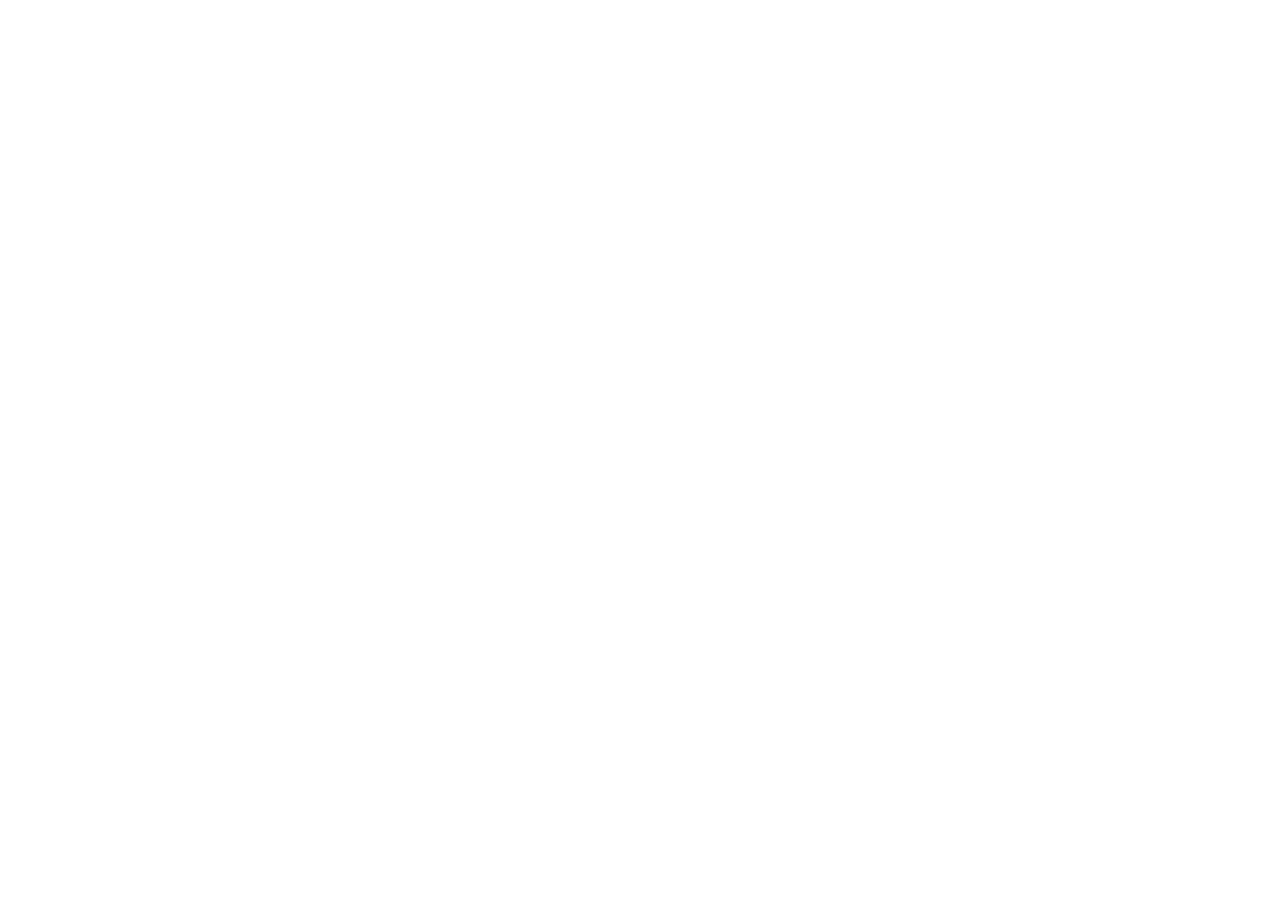
==== index.html @ 4f867361 "normal html structure" ====
<!DOCTYPE html>
<html lang="en">
<head>
    <meta charset="UTF-8">
    <meta http-equiv="X-UA-Compatible" content="IE=edge">
    <meta name="viewport" content="width=device-width, initial-scale=1.0">
    <title>Document</title>
</head>
<body>
    
</body>
</html>
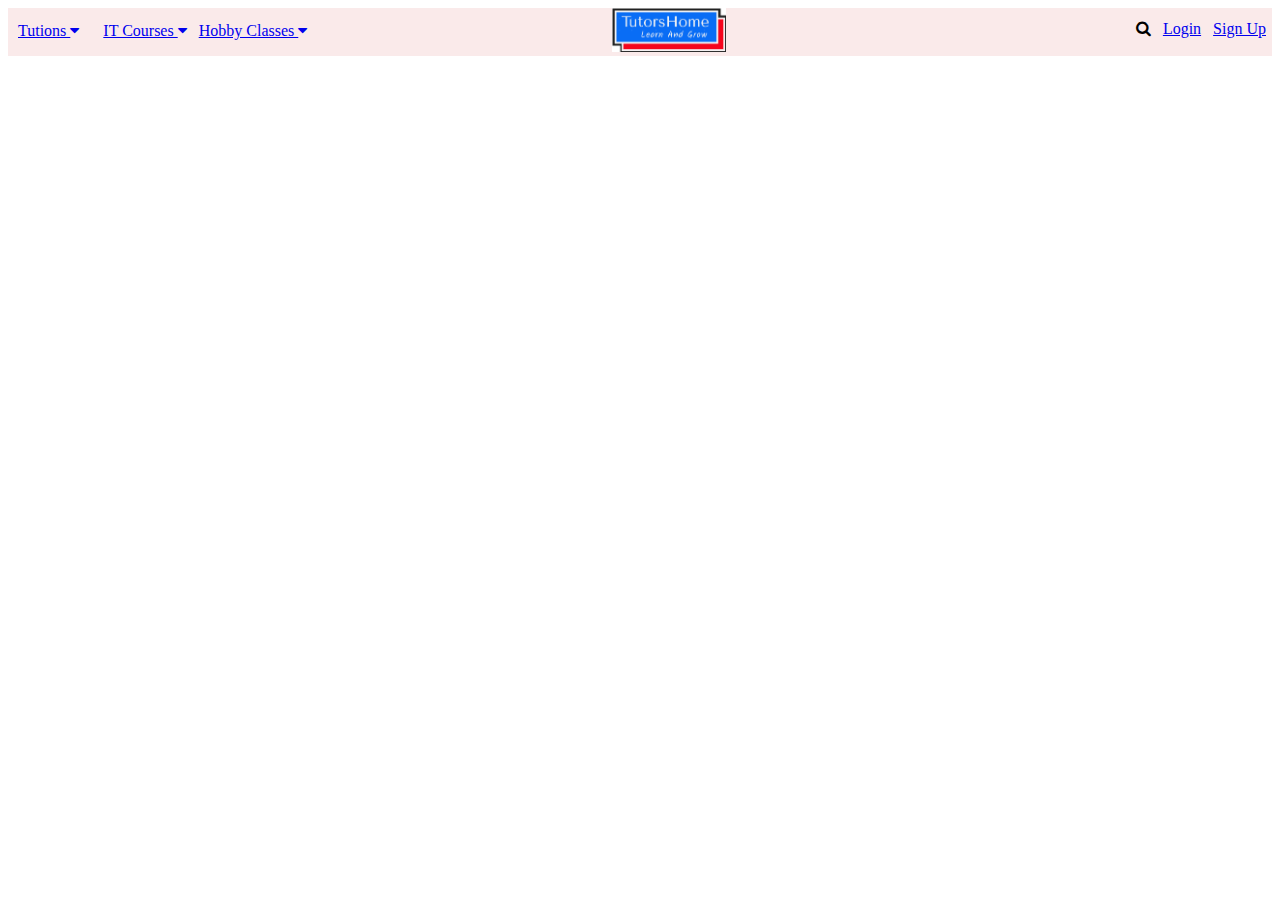
==== commit 036fe493: "Added some in Navbar" ====
--- a/index.html
+++ b/index.html
@@ -4,9 +4,37 @@
     <meta charset="UTF-8">
     <meta http-equiv="X-UA-Compatible" content="IE=edge">
     <meta name="viewport" content="width=device-width, initial-scale=1.0">
-    <title>Document</title>
+    <title>Enter the new Era of Learning</title>
+    <link rel="stylesheet" href="https://cdnjs.cloudflare.com/ajax/libs/font-awesome/4.7.0/css/font-awesome.min.css">
+    <link rel="stylesheet" href="index.css">
 </head>
 <body>
-    
+    <div class="nav">
+        <div class='fill-clr'>
+            <div class="nav-left">
+                <div class="tution">
+                    <div>
+                        <a href="#">Tutions <i class="fa fa-caret-down" id='arrow-lower'></i></a>
+                    </div>
+                    <div class="tution-content">
+                        
+                    </div>
+                </div>
+                <div><a href="#">IT Courses <i class="fa fa-caret-down" id='arrow-lower'></i></a></div>
+                <div><a href="#">Hobby Classes <i class="fa fa-caret-down" id='arrow-lower'></i></a></div>
+            </div>
+            <div class="nav-middle">
+                <div><img id="nav-logo" src="images/Tutorshome.png" alt="TutorsHome logo"></div>
+            </div>
+            <div class="nav-right">
+                <div class="nav-right-links">
+                    <div class="search-icon"><i class="fa fa-search" aria-hidden="true"></i></div>
+                    <div class="login"><a href="#">Login</a></div>
+                    <div class="signup"><a href="#">Sign Up</a></div>
+                </div>
+                
+            </div>
+        </div>
+    </div>
 </body>
 </html>--- a/index.css
+++ b/index.css
@@ -0,0 +1,51 @@
+.nav {
+  display: inline-block;
+  height: auto;
+  width: 100%;
+  background-color: rgb(250, 234, 234);
+}
+.nav-left {
+  display: inline;
+  float: left;
+  padding: 2px;
+  width: 25%;
+  margin-top: 12px;
+}
+.nav-left div {
+  display: inline;
+  padding: 4px;
+}
+.nav-middle {
+  display: inline;
+  float: left;
+  width: 50%;
+}
+.nav-middle > div {
+  display: inline;
+  margin: 45%;
+}
+#nav-logo {
+  width: 18%;
+  height: auto;
+}
+.nav-right {
+  display: inline;
+  width: 25%;
+}
+.nav-right,
+.nav-right-links,
+.nav-right-links div {
+  display: inline;
+}
+
+.nav-right-links {
+  float: right;
+  margin-top: 12px;
+}
+.nav-right-links div {
+  padding: 4px;
+}
+
+.signup {
+  margin-right: 2px;
+}
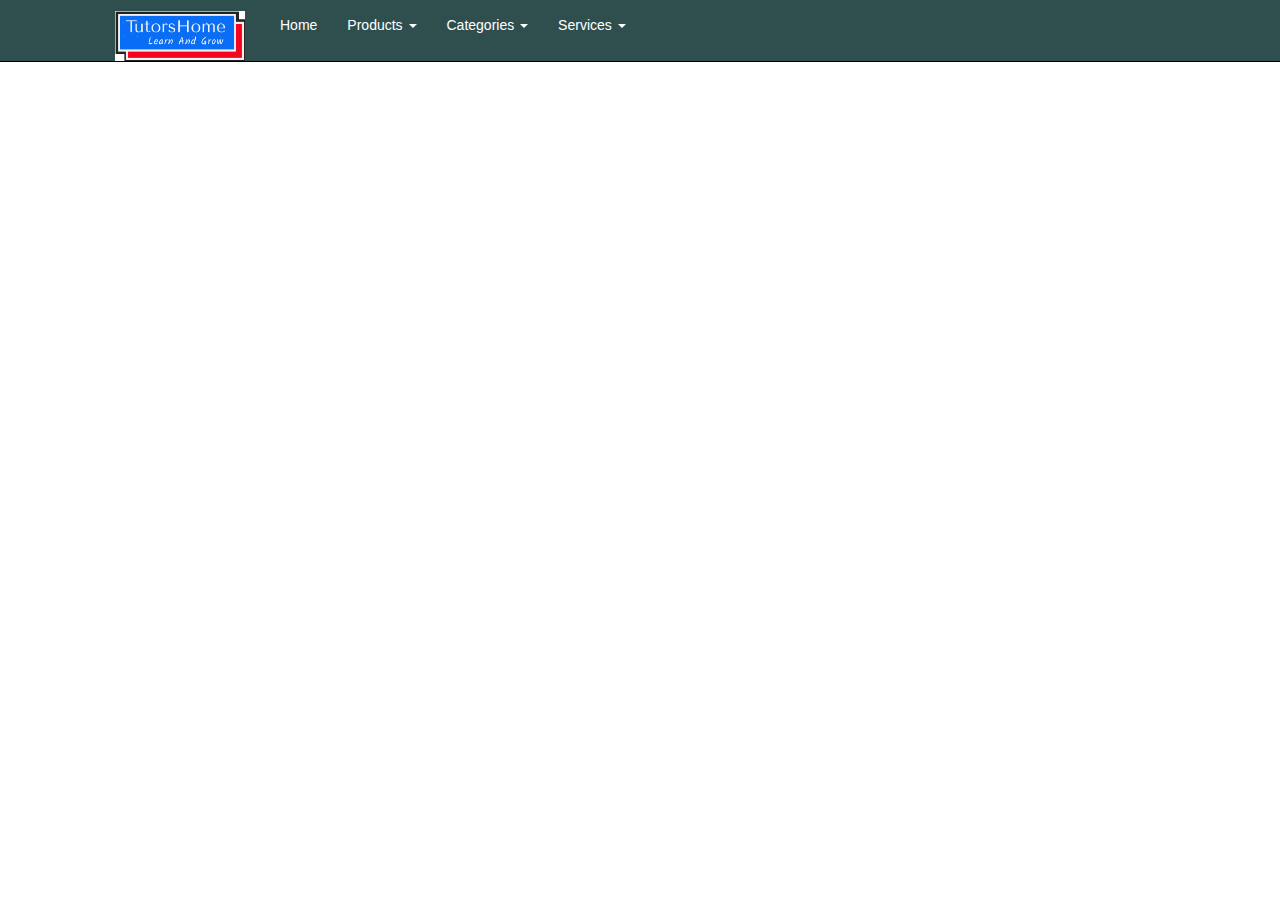
==== commit 51fbc87f: "completed base for navigation bar" ====
--- a/index.html
+++ b/index.html
@@ -6,35 +6,202 @@
     <meta name="viewport" content="width=device-width, initial-scale=1.0">
     <title>Enter the new Era of Learning</title>
     <link rel="stylesheet" href="https://cdnjs.cloudflare.com/ajax/libs/font-awesome/4.7.0/css/font-awesome.min.css">
+    <link rel="stylesheet" href="https://maxcdn.bootstrapcdn.com/bootstrap/3.3.7/css/bootstrap.min.css">
     <link rel="stylesheet" href="index.css">
+    <script src="https://ajax.googleapis.com/ajax/libs/jquery/1.12.4/jquery.min.js"></script>
+    <script src="https://maxcdn.bootstrapcdn.com/bootstrap/3.3.7/js/bootstrap.min.js"></script>
+    <script src="index.js"></script>
 </head>
 <body>
-    <div class="nav">
-        <div class='fill-clr'>
-            <div class="nav-left">
-                <div class="tution">
-                    <div>
-                        <a href="#">Tutions <i class="fa fa-caret-down" id='arrow-lower'></i></a>
-                    </div>
-                    <div class="tution-content">
-                        
-                    </div>
-                </div>
-                <div><a href="#">IT Courses <i class="fa fa-caret-down" id='arrow-lower'></i></a></div>
-                <div><a href="#">Hobby Classes <i class="fa fa-caret-down" id='arrow-lower'></i></a></div>
-            </div>
-            <div class="nav-middle">
-                <div><img id="nav-logo" src="images/Tutorshome.png" alt="TutorsHome logo"></div>
-            </div>
-            <div class="nav-right">
-                <div class="nav-right-links">
-                    <div class="search-icon"><i class="fa fa-search" aria-hidden="true"></i></div>
-                    <div class="login"><a href="#">Login</a></div>
-                    <div class="signup"><a href="#">Sign Up</a></div>
-                </div>
-                
-            </div>
+    <!-- <div class="nav-right">
+        <div class="nav-right-links">
+            <div class="search-icon"><i class="fa fa-search" aria-hidden="true"></i></div>
+            <div class="login"><a href="#">Login</a></div>
+            <div class="signup"><a href="#">Sign Up</a></div> 
+        </div>               
+    </div> -->
+
+    <div class="navbar navbar-default navbar-static-top">
+        <div class="container">
+          <div class="navbar-header">
+            <button type="button" class="navbar-toggle" data-toggle="collapse" data-target=".navbar-collapse">
+              <span class="icon-bar"></span>
+              <span class="icon-bar"></span>
+              <span class="icon-bar"></span>
+            </button>
+            <a class="navbar-brand" href="#"><img alt="Logo" src="images/Tutorshome.png"></a>
+          </div>
+          <div class="navbar-collapse collapse">
+            <ul class="nav navbar-nav">
+              <li><a href="#">Home</a></li>
+              <li class="dropdown menu-large">
+                <a href="#" class="dropdown-toggle" data-toggle="dropdown"> Products <b class="caret"></b> </a>
+                <ul class="dropdown-menu megamenu">
+                  <li class="row">
+                    <div class="col-sm-6 col-md-3">
+                      <a href="#" class="thumbnail">
+                        <img src="http://placehold.it/150x120" />
+                      </a>
+                    </div>
+                    <div class="col-sm-6 col-md-3">
+                      <a href="#" class="thumbnail">
+                        <img src="http://placehold.it/150x120" />
+                      </a>
+                    </div>
+                    <div class="col-sm-6 col-md-3">
+                      <a href="#" class="thumbnail">
+                        <img src="http://placehold.it/150x120" />
+                      </a>
+                    </div>
+                    <div class="col-sm-6 col-md-3">
+                      <a href="#" class="thumbnail">
+                        <img src="http://placehold.it/150x120" />
+                      </a>
+                    </div>
+                    <div class="col-sm-6 col-md-3">
+                      <a href="#" class="thumbnail">
+                        <img src="http://placehold.it/150x120" />
+                      </a>
+                    </div>
+                    <div class="col-sm-6 col-md-3">
+                      <a href="#" class="thumbnail">
+                        <img src="http://placehold.it/150x120" />
+                      </a>
+                    </div>
+                    <div class="col-sm-6 col-md-3">
+                      <a href="#" class="thumbnail">
+                        <img src="http://placehold.it/150x120" />
+                      </a>
+                    </div>
+                    <div class="col-sm-6 col-md-3">
+                      <a href="#" class="thumbnail">
+                        <img src="http://placehold.it/150x120" />
+                      </a>
+                    </div>
+                  </li>
+                </ul>
+              </li>
+              <li class="dropdown menu-large">
+                <a href="#" class="dropdown-toggle" data-toggle="dropdown">Categories <b class="caret"></b></a>          
+                <ul class="dropdown-menu megamenu row">
+                  <li class="col-sm-3">
+                    <ul>
+                      <li class="dropdown-header">Software</li>
+                      <li><a href="#">Desktop</a></li>
+                      <li class="disabled"><a href="#">Mobile</a></li>
+                      <li><a href="#">Tablet</a></li>
+                      <li class="divider"></li>
+                      <li class="dropdown-header">Hardware</li>
+                      <li><a href="#">Arduino</a></li>
+                      <li><a href="#">Raspberry PI</a></li>
+                      <li><a href="#">VoCore</a></li>
+                      <li><a href="#">Banana PI</a></li>
+                    </ul>
+                  </li>
+                  <li class="col-sm-3">
+                    <ul>
+                      <li class="dropdown-header">Nano-Tech</li>
+                      <li><a href="#">AFM</a></li>
+                      <li><a href="#">STM</a></li>
+                      <li><a href="#">Nano-Tubes</a></li>
+                      <li><a href="#">Nano-Wires</a></li>
+                      <li><a href="#">Materials</a></li>
+                      <li class="divider"></li>
+                      <li class="dropdown-header">A.I.</li>
+                      <li><a href="#">Artificial Intelligence</a></li>
+                    </ul>
+                  </li>
+                  <li class="col-sm-3">
+                    <ul>
+                      <li class="dropdown-header">SaaS</li>
+                      <li><a href="#">On-Demand</a></li>
+                      <li><a href="#">No Software</a></li>
+                      <li><a href="#">Cloud Computing</a></li>
+                      <li class="divider"></li>
+                      <li class="dropdown-header">On-Premise</li>
+                      <li><a href="#">Data Center</a></li>
+                      <li><a href="#">Hosting Environment</a></li>
+                      <li><a href="#">Internal IT</a></li>
+                    </ul>
+                  </li>
+                  <li class="col-sm-3">
+                    <ul>
+                      <li class="dropdown-header">Server-Side</li>
+                      <li><a href="#">PHP</a></li>
+                      <li><a href="#">Java</a></li>
+                      <li><a href="#">Python</a></li>
+                      <li><a href="#">Ruby</a></li>
+                      <li><a href="#">ColdFusion</a></li>
+                      <li><a href="#">ASP.NET</a></li>
+                      <li><a href="#">GO</a></li>
+                      <li><a href="#">Perl</a></li>
+                      <li><a href="#">Lasso</a></li>
+                    </ul>
+                  </li>
+                </ul>
+              </li>
+              <li class="dropdown menu-large">
+                <a href="#" class="dropdown-toggle" data-toggle="dropdown">Services <b class="caret"></b></a>          
+                <ul class="dropdown-menu megamenu row">
+                  <li class="col-sm-3">
+                    <ul>
+                      <li class="dropdown-header">Web Design</li>
+                      <li><a href="#">HTML5</a></li>
+                      <li class="disabled"><a href="#">CSS</a></li>
+                      <li><a href="#">JavaScript</a></li>
+                      <li class="divider"></li>
+                      <li class="dropdown-header">Web Development</li>
+                      <li><a href="#">Websites</a></li>
+                      <li><a href="#">Mobile Apps</a></li>
+                      <li><a href="#">Responsive</a></li>
+                      <li><a href="#">Web Apps</a></li>
+                    </ul>
+                  </li>
+                  <li class="col-sm-3">
+                    <ul>
+                      <li class="dropdown-header">Graphic Design</li>
+                      <li><a href="#">PSD</a></li>
+                      <li><a href="#">Images</a></li>
+                      <li><a href="#">Logos</a></li>
+                      <li><a href="#"></a></li>
+                      <li><a href="#">Vertical variation</a></li>
+                      <li class="divider"></li>
+                      <li class="dropdown-header">Database Design</li>
+                      <li><a href="#">Single button dropdowns</a></li>
+                    </ul>
+                  </li>
+                  <li class="col-sm-3">
+                    <ul>
+                      <li class="dropdown-header">UI/UX Design</li>
+                      <li><a href="#">User Interface</a></li>
+                      <li><a href="#">User Experience</a></li>
+                      <li><a href="#">Web Designers</a></li>
+                      <li class="divider"></li>
+                      <li class="dropdown-header">Digital Marketing</li>
+                      <li><a href="#">Paid</a></li>
+                      <li><a href="#">Social</a></li>
+                      <li><a href="#">Content Marketing</a></li>
+                    </ul>
+                  </li>
+                  <li class="col-sm-3">
+                    <ul>
+                      <li class="dropdown-header">Project Management</li>
+                      <li><a href="#">Initiating</a></li>
+                      <li><a href="#">Planning</a></li>
+                      <li><a href="#">Executing</a></li>
+                      <li><a href="#">Monitoring</a></li>
+                      <li><a href="#">Controlling</a></li>
+                      <li><a href="#">Closing</a></li>
+                      <li><a href="#">PM Systems</a></li>
+                      <li><a href="#">Best Practices</a></li>
+                      <li><a href="#">Project Manager</a></li>
+                    </ul>
+                  </li>
+                </ul>
+              </li>
+            </ul>
+          </div>
         </div>
-    </div>
+      </div>
 </body>
 </html>--- a/index.css
+++ b/index.css
@@ -1,51 +1,94 @@
-.nav {
-  display: inline-block;
+.navbar-brand > img {
+  padding-top: 11px;
+  width: 130px;
+  margin-left: 60px;
+}
+.navbar-brand {
   height: auto;
+  margin: 0;
+  padding: 0;
+  margin-right: 20px;
+}
+.navbar-default {
+  color: #fff;
+  background-color: #2f4f4f;
+  border-color: #000000;
+}
+.navbar-default .navbar-nav > li > a {
+  color: #fff;
+}
+.navbar-default .navbar-nav > .dropdown > a .caret {
+  border-top-color: #fff;
+  border-bottom-color: #fff;
+}
+.navbar-default .navbar-brand {
+  color: #fff;
+}
+.menu-large {
+  position: static !important;
+}
+.megamenu {
+  padding: 20px 0px;
   width: 100%;
-  background-color: rgb(250, 234, 234);
 }
-.nav-left {
-  display: inline;
-  float: left;
-  padding: 2px;
-  width: 25%;
-  margin-top: 12px;
+.megamenu > li > ul {
+  padding: 0;
+  margin: 0;
 }
-.nav-left div {
-  display: inline;
-  padding: 4px;
+.megamenu > li > ul > li {
+  list-style: none;
 }
-.nav-middle {
-  display: inline;
-  float: left;
-  width: 50%;
+.megamenu > li > ul > li > a {
+  display: block;
+  padding: 3px 20px;
+  clear: both;
+  font-weight: normal;
+  line-height: 1.428571429;
+  color: #333333;
+  white-space: normal;
 }
-.nav-middle > div {
-  display: inline;
-  margin: 45%;
+.megamenu > li ul > li > a:hover,
+.megamenu > li ul > li > a:focus {
+  text-decoration: none;
+  color: #262626;
+  background-color: #f5f5f5;
 }
-#nav-logo {
-  width: 18%;
-  height: auto;
+.megamenu.disabled > a,
+.megamenu.disabled > a:hover,
+.megamenu.disabled > a:focus {
+  color: #999999;
 }
-.nav-right {
-  display: inline;
-  width: 25%;
+.navbar-default .navbar-nav > li > a:focus,
+.navbar-default .navbar-nav > li > a:hover {
+  color: #00a7e8;
 }
-.nav-right,
-.nav-right-links,
-.nav-right-links div {
-  display: inline;
+.megamenu.disabled > a:hover,
+.megamenu.disabled > a:focus {
+  text-decoration: none;
+  background-color: transparent;
+  background-image: none;
+  filter: progid:DXImageTransform.Microsoft.gradient(enabled = false);
+  cursor: not-allowed;
 }
-
-.nav-right-links {
-  float: right;
-  margin-top: 12px;
+.megamenu.dropdown-header {
+  color: #428bca;
+  font-size: 18px;
 }
-.nav-right-links div {
-  padding: 4px;
+@media (max-width: 768px) {
+  .megamenu {
+    margin-left: 0;
+    margin-right: 0;
+  }
+  .megamenu > li {
+    margin-bottom: 30px;
+  }
+  .megamenu > li:last-child {
+    margin-bottom: 0;
+  }
+  .megamenu.dropdown-header {
+    padding: 3px 15px !important;
+  }
+  .navbar-nav .open .dropdown-menu .dropdown-header {
+    color: #fff;
+  }
 }
-
-.signup {
-  margin-right: 2px;
-}
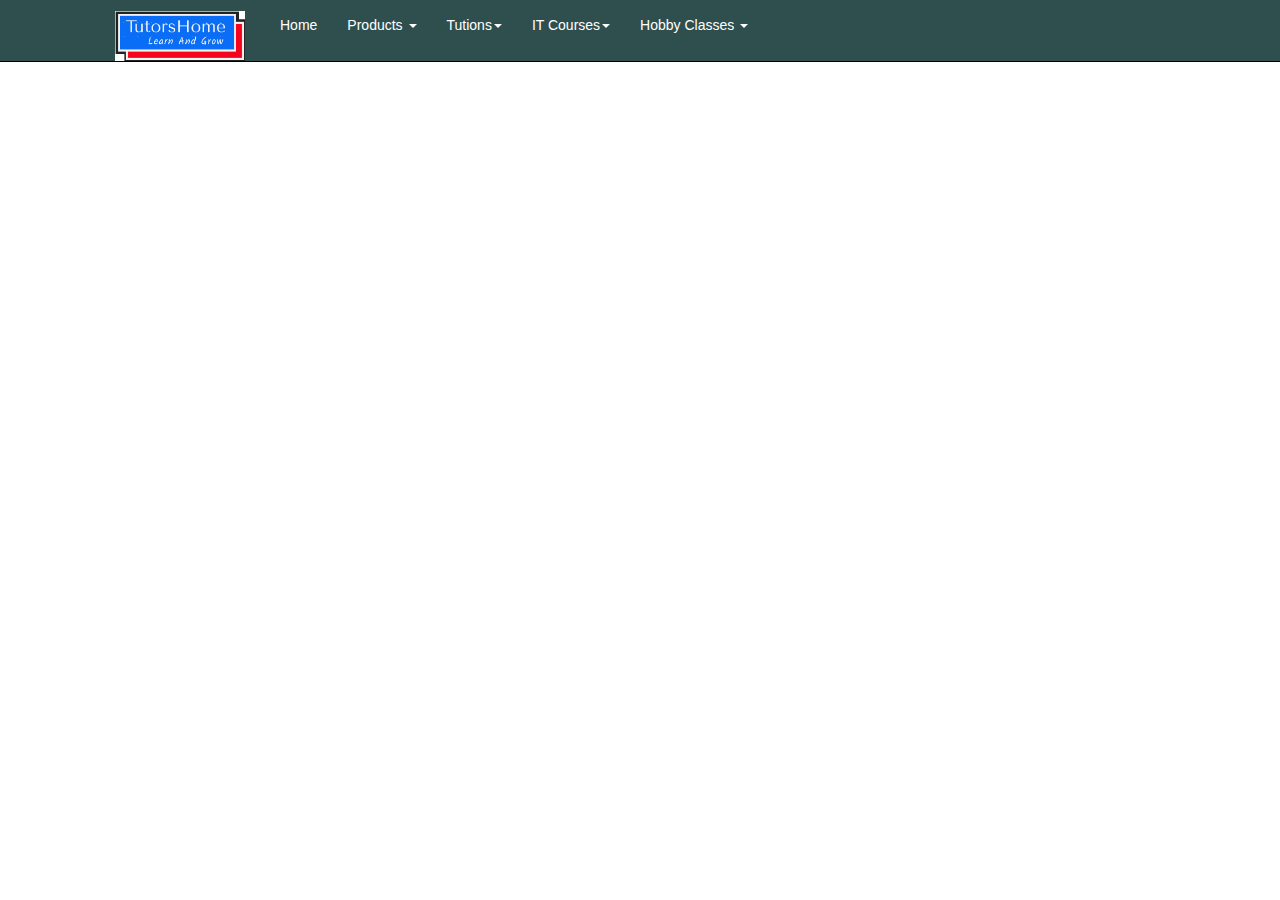
==== commit 8ed2b644: "Addedd something to NavBar" ====
--- a/index.html
+++ b/index.html
@@ -13,6 +13,141 @@
     <script src="index.js"></script>
 </head>
 <body>
+    <!-- <div class="nav">
+        <div class='fill-clr'>
+            <div class="nav-left">
+                <div class="tution">
+                    <div class="tution-link">
+                        <a href="#">Tutions <i class="fa fa-caret-down" id='arrow-lower'></i></a>
+                    </div>
+                    <div class="tution-content">
+                        <ul>
+                            <li class="noBorder">
+                                <p>Higher Classes</p>
+                                <a href="#">Class 12 Tuition</a>
+                                <a href="#">Class 11 Tuition</a>
+                                <a href="#">Class 10 Tuition</a>
+                                <a href="#">Class 9 Tuition</a>
+                                <a href="#">Class 8 Tuition</a>
+                            </li>
+                            <li>
+                                <p>Junior Classes</p>
+                                <a href="#">Class 7 Tuition</a>
+                                <a href="#">Class 6 Tuition</a>
+                                <a href="#">Class 1 to 5 Tuition</a>
+                                <a href="#">Nursery-KG Tuition</a>
+                            </li>
+                            <li>
+                                <p>College</p>
+                                <a href="#">BTech Tuition</a>
+                                <a href="#">BCom Tuition</a>
+                                <a href="#">Engineering Diploma Tuition</a>
+                                <a href="#">BBA Tuition</a>
+                                <a href="#">BSc Tuition</a>
+                            </li>
+                            <li>
+                                <p>Subject</p>
+                                <a href="#">Mathematics</a>
+                                <a href="#">English</a>
+                                <a href="#">Science</a>
+                                <a href="#">Physics</a>
+                                <a href="#">Hindi</a>
+                            </li>
+                            <li>
+                                <p>More</p>
+                                <a href="#">All Tuitions</a>    
+                                <a href="#">Online Tuitions</a>        
+                                <a href="#">NCERT Solutions <span class="newInnerTagSup">New</span></a>
+                                <a href="#">CBSE Syllabus <span class="newInnerTagSup">New</span></a>
+                            </li>
+                        </ul>
+                    </div>
+                </div>
+                <div class="itcourses">
+                    <div class="itcourses-link">
+                        <a href="#">IT Courses <i class="fa fa-caret-down" id='arrow-lower'></i></a>
+                    </div>
+                    <div class="itcourses-content">
+                        <ul>
+                            <li class="noborder">
+                                <p>Programming Languages</p>
+                                <a href="#">Python Training</a>
+                                <a href="#">Java Training</a>
+                                <a href="#">.Net Training</a>
+                                <a href="#">C++ Language</a>
+                                <a href="#">C Language</a>
+                            </li>
+                            <li>
+                                <p>IT Training</p>
+                                <a href="#">Microsoft Excel Training</a>
+                                <a href="#">SAP</a>
+                                <a href="#">Selenium</a>
+                                <a href="#">Angular.JS</a>
+                                <a href="#">Amazon Web Services</a>
+                            </li>
+                            <li>
+                                <p>Other IT Courses</p>
+                                <a href="#">PHP</a>
+                                <a href="#">Java Script Training</a>
+                                <a href="#">Adobe Photoshop Training</a>
+                                <a href="#">DevOps Training</a>
+                                <a href="#">Data Science</a>
+                            </li>
+                            <li>
+                                <p>More</p>
+                                <a href="#">All IT Courses</a>
+                                <a href="#">Software Training Institutes</a>
+                            </li>
+                        </ul>
+                    </div>
+                </div>
+                <div class="hobbyclasses">
+                    <div class="hobby-link">
+                        <a href="#">Hobby Classes <i class="fa fa-caret-down" id='arrow-lower'></i></a>
+                    </div>
+                    <div  class="hobbyclasses-content">
+                        <ul>
+                            <li>
+                              <p>Dance &amp; Music</p>
+                              <a href="#">Dance</a>
+                              <a href="#">Hindustani Music</a>
+                              <a href="#">Guitar</a>
+                              <a href="#">Carnatic Music</a>
+                              <a href="#">Keyboard</a>
+                            </li>
+                            <li>
+                              <p>Hobbies</p>
+                              <a href="#">Yoga</a>
+                              <a href="#">Cooking</a>
+                              <a href="#">Photography</a>
+                              <a href="#">Drawing</a>
+                              <a href="#">Painting</a>
+                            </li>
+                            <li>
+                              <p>Other Hobbies</p>
+                              <a href="#">Singing</a>
+                              <a href="#">Violin</a>
+                              <a href="#">Piano</a>
+                              <a href="#">Makeup</a>
+                              <a href="#">Handwriting</a>
+                            </li>
+                            <li>
+                              <p>More</p>
+                              <a href="#">All Hobby Classes</a>
+                            </li>
+                          </ul>
+                    </div>
+                </div>
+            </div>
+            <div class="nav-middle">
+                <div>
+                    <img id="nav-logo" src="images/Tutorshome.png" alt="TutorsHome logo">
+                </div>
+            </div>
+            
+        </div>
+    </div> -->
+
     <!-- <div class="nav-right">
         <div class="nav-right-links">
             <div class="search-icon"><i class="fa fa-search" aria-hidden="true"></i></div>
@@ -81,120 +216,149 @@
                   </li>
                 </ul>
               </li>
+              <!-- <p>Higher Classes</p>
+                                <a href="#">Class 12 Tuition</a>
+                                <a href="#">Class 11 Tuition</a>
+                                <a href="#">Class 10 Tuition</a>
+                                <a href="#">Class 9 Tuition</a>
+                                <a href="#">Class 8 Tuition</a>
+                            </li>
+                            <li>
+                                <p>Junior Classes</p>
+                                <a href="#">Class 7 Tuition</a>
+                                <a href="#">Class 6 Tuition</a>
+                                <a href="#">Class 1 to 5 Tuition</a>
+                                <a href="#">Nursery-KG Tuition</a>
+                            </li>
+                            <li>
+                                <p>College</p>
+                                <a href="#">BTech Tuition</a>
+                                <a href="#">BCom Tuition</a>
+                                <a href="#">Engineering Diploma Tuition</a>
+                                <a href="#">BBA Tuition</a>
+                                <a href="#">BSc Tuition</a>
+                            </li>
+                            <li>
+                                <p>Subject</p>
+                                <a href="#">Mathematics</a>
+                                <a href="#">English</a>
+                                <a href="#">Science</a>
+                                <a href="#">Physics</a>
+                                <a href="#">Hindi</a>
+                            </li> -->
               <li class="dropdown menu-large">
-                <a href="#" class="dropdown-toggle" data-toggle="dropdown">Categories <b class="caret"></b></a>          
+                <a href="#" class="dropdown-toggle" data-toggle="dropdown">Tutions<b class="caret"></b></a>          
                 <ul class="dropdown-menu megamenu row">
                   <li class="col-sm-3">
                     <ul>
-                      <li class="dropdown-header">Software</li>
-                      <li><a href="#">Desktop</a></li>
-                      <li class="disabled"><a href="#">Mobile</a></li>
-                      <li><a href="#">Tablet</a></li>
-                      <li class="divider"></li>
-                      <li class="dropdown-header">Hardware</li>
-                      <li><a href="#">Arduino</a></li>
-                      <li><a href="#">Raspberry PI</a></li>
-                      <li><a href="#">VoCore</a></li>
-                      <li><a href="#">Banana PI</a></li>
+                      <li class="dropdown-header">Higher Classes</li>
+                      <li><a href="#">Class 12 Tuition</a></li>
+                      <li class="disabled"><a href="#">Class 11 Tuition</a></li>
+                      <li><a href="#">Class 10 Tuition</a></li>
+                      <li><a href="#">Class 9 Tuition</a></li>
+                      <li><a href="#">Class 8 Tuition</a></li>
                     </ul>
                   </li>
                   <li class="col-sm-3">
                     <ul>
-                      <li class="dropdown-header">Nano-Tech</li>
-                      <li><a href="#">AFM</a></li>
-                      <li><a href="#">STM</a></li>
-                      <li><a href="#">Nano-Tubes</a></li>
-                      <li><a href="#">Nano-Wires</a></li>
-                      <li><a href="#">Materials</a></li>
-                      <li class="divider"></li>
-                      <li class="dropdown-header">A.I.</li>
-                      <li><a href="#">Artificial Intelligence</a></li>
+                      <li class="dropdown-header">Junior Classes</li>
+                      <li><a href="#">Class 7 tution</a></li>
+                      <li><a href="#">Class 6 tution</a></li>
+                      <li><a href="#">Class 1-5 tution</a></li>
+                      <li><a href="#">Nursery-KG Tuition</a></li>
                     </ul>
                   </li>
                   <li class="col-sm-3">
                     <ul>
-                      <li class="dropdown-header">SaaS</li>
-                      <li><a href="#">On-Demand</a></li>
-                      <li><a href="#">No Software</a></li>
-                      <li><a href="#">Cloud Computing</a></li>
-                      <li class="divider"></li>
-                      <li class="dropdown-header">On-Premise</li>
-                      <li><a href="#">Data Center</a></li>
-                      <li><a href="#">Hosting Environment</a></li>
-                      <li><a href="#">Internal IT</a></li>
+                      <li class="dropdown-header">College</li>
+                      <li><a href="#">BTech Tuition</a></li>
+                      <li><a href="#">BCom Tuition</a></li>
+                      <li><a href="#">Engineering Diploma Tuition</a></li>
+                      <li><a href="#">BBA Tuition</a></li>
+                      <li><a href="#">BSc Tuition</a></li>
                     </ul>
                   </li>
                   <li class="col-sm-3">
                     <ul>
-                      <li class="dropdown-header">Server-Side</li>
-                      <li><a href="#">PHP</a></li>
-                      <li><a href="#">Java</a></li>
-                      <li><a href="#">Python</a></li>
-                      <li><a href="#">Ruby</a></li>
-                      <li><a href="#">ColdFusion</a></li>
-                      <li><a href="#">ASP.NET</a></li>
-                      <li><a href="#">GO</a></li>
-                      <li><a href="#">Perl</a></li>
-                      <li><a href="#">Lasso</a></li>
+                      <li class="dropdown-header">Subject</li>
+                      <li><a href="#">Mathematics</a></li>
+                      <li><a href="#">English</a></li>
+                      <li><a href="#">Science</a></li>
+                      <li><a href="#">Physics</a></li>
+                      <li><a href="#">Hindi</a></li>
+                      <li><a href="#">Chemistry</a></li>
+                      <li><a href="#">Biology</a></li>
+                      <li><a href="#">Social Studies</a></li>
                     </ul>
                   </li>
                 </ul>
               </li>
               <li class="dropdown menu-large">
-                <a href="#" class="dropdown-toggle" data-toggle="dropdown">Services <b class="caret"></b></a>          
+                <a href="#" class="dropdown-toggle" data-toggle="dropdown">IT Courses<b class="caret"></b></a>          
                 <ul class="dropdown-menu megamenu row">
-                  <li class="col-sm-3">
-                    <ul>
-                      <li class="dropdown-header">Web Design</li>
-                      <li><a href="#">HTML5</a></li>
-                      <li class="disabled"><a href="#">CSS</a></li>
-                      <li><a href="#">JavaScript</a></li>
-                      <li class="divider"></li>
-                      <li class="dropdown-header">Web Development</li>
-                      <li><a href="#">Websites</a></li>
-                      <li><a href="#">Mobile Apps</a></li>
-                      <li><a href="#">Responsive</a></li>
-                      <li><a href="#">Web Apps</a></li>
-                    </ul>
-                  </li>
-                  <li class="col-sm-3">
-                    <ul>
-                      <li class="dropdown-header">Graphic Design</li>
-                      <li><a href="#">PSD</a></li>
-                      <li><a href="#">Images</a></li>
-                      <li><a href="#">Logos</a></li>
-                      <li><a href="#"></a></li>
-                      <li><a href="#">Vertical variation</a></li>
-                      <li class="divider"></li>
-                      <li class="dropdown-header">Database Design</li>
-                      <li><a href="#">Single button dropdowns</a></li>
-                    </ul>
-                  </li>
-                  <li class="col-sm-3">
-                    <ul>
-                      <li class="dropdown-header">UI/UX Design</li>
-                      <li><a href="#">User Interface</a></li>
-                      <li><a href="#">User Experience</a></li>
-                      <li><a href="#">Web Designers</a></li>
-                      <li class="divider"></li>
-                      <li class="dropdown-header">Digital Marketing</li>
-                      <li><a href="#">Paid</a></li>
-                      <li><a href="#">Social</a></li>
-                      <li><a href="#">Content Marketing</a></li>
-                    </ul>
-                  </li>
-                  <li class="col-sm-3">
-                    <ul>
-                      <li class="dropdown-header">Project Management</li>
-                      <li><a href="#">Initiating</a></li>
-                      <li><a href="#">Planning</a></li>
-                      <li><a href="#">Executing</a></li>
-                      <li><a href="#">Monitoring</a></li>
-                      <li><a href="#">Controlling</a></li>
-                      <li><a href="#">Closing</a></li>
-                      <li><a href="#">PM Systems</a></li>
-                      <li><a href="#">Best Practices</a></li>
-                      <li><a href="#">Project Manager</a></li>
+                  <li class="col-sm-4">
+                    <ul>
+                      <li class="dropdown-header">Programming Languages</li>
+                      <li><a href="#">Python</a></li>
+                      <li class="disabled"><a href="#">Java</a></li>
+                      <li><a href="#">.Net</a></li>
+                      <li><a href="#">C++</a></li>
+                      <li><a href="#">C Language</a></li>
+                    </ul>
+                  </li>
+                  <li class="col-sm-4">
+                    <ul>
+                      <li class="dropdown-header">IT Training</li>
+                      <li><a href="#">Microsoft Excel Training</a></li>
+                      <li><a href="#">SAP</a></li>
+                      <li><a href="#">Selenium</a></li>
+                      <li><a href="#">Angular JS</a></li>
+                      <li><a href="#">Amazon Web Services</a></li>
+                    </ul>
+                  </li>
+                  <li class="col-sm-4">
+                    <ul>
+                      <li class="dropdown-header">Other IT Courses</li>
+                      <li><a href="#">PHP</a></li>
+                      <li><a href="#">Java Script</a></li>
+                      <li><a href="#">Cloud Computing</a></li>
+                      <li><a href="#">Adobe Photoshop</a></li>
+                      <li><a href="#">DevOps Training</a></li>
+                      <li><a href="#">Data Science</a></li>
+                    </ul>
+                  </li>
+                </ul>
+              </li>
+              <li class="dropdown menu-large">
+                <a href="#" class="dropdown-toggle" data-toggle="dropdown">Hobby Classes <b class="caret"></b></a>          
+                <ul class="dropdown-menu megamenu row">
+                  <li class="col-sm-4">
+                    <ul>
+                      <li class="dropdown-header">Dance &amp; Music</li>
+                      <li><a href="#">Dance</a></li>
+                      <li class="disabled"><a href="#">Hindustani Music</a></li>
+                      <li><a href="#">Guitar</a></li>
+                      <li><a href="#">Carnatic Music</a></li>
+                    </ul>
+                  </li>
+                  <li class="col-sm-4">
+                    <ul>
+                      <li class="dropdown-header">Hobbies</li>
+                      <li><a href="#">Yoga</a></li>
+                      <li><a href="#">Cooking</a></li>
+                      <li><a href="#">Photography</a></li>
+                      <li><a href="#">Drawing</a></li>
+                      <li><a href="#">Painting</a></li>
+                    </ul>
+                  </li>
+                  <li class="col-sm-4">
+                    <ul>
+                      <li class="dropdown-header">Other Hobbies</li>
+                      <li><a href="#">Singing</a></li>
+                      <li><a href="#">Violin</a></li>
+                      <li><a href="#">Piano</a></li>
+                      <li><a href="#">Makeup</a></li>
+                      <li><a href="#">Handwriting</a></li>
                     </ul>
                   </li>
                 </ul>
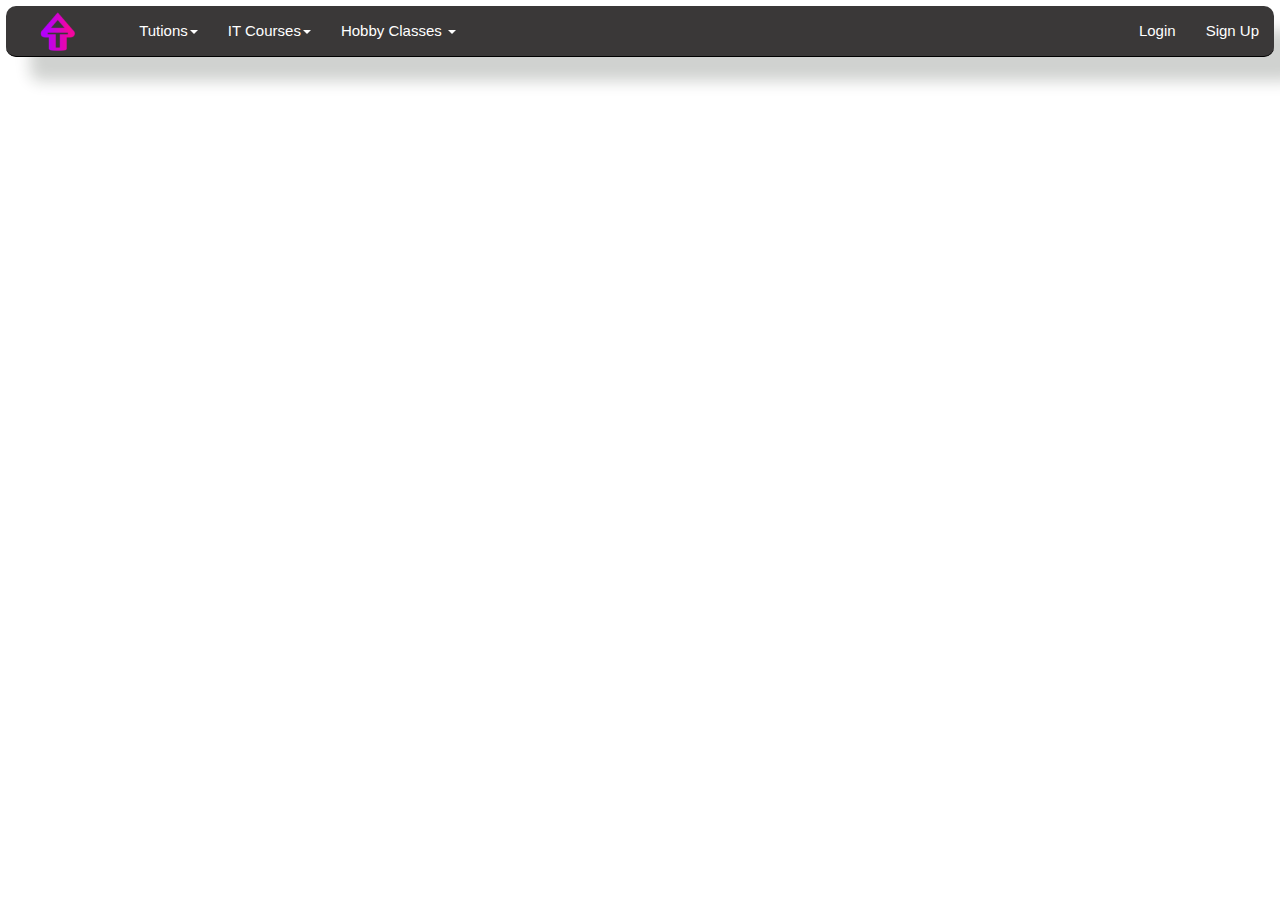
==== commit 3b03e779: "added login and signup option in nav bar" ====
--- a/index.html
+++ b/index.html
@@ -10,166 +10,22 @@
     <link rel="stylesheet" href="index.css">
     <script src="https://ajax.googleapis.com/ajax/libs/jquery/1.12.4/jquery.min.js"></script>
     <script src="https://maxcdn.bootstrapcdn.com/bootstrap/3.3.7/js/bootstrap.min.js"></script>
-    <script src="index.js"></script>
+    <script async src="index.js"></script>
 </head>
 <body>
-    <!-- <div class="nav">
-        <div class='fill-clr'>
-            <div class="nav-left">
-                <div class="tution">
-                    <div class="tution-link">
-                        <a href="#">Tutions <i class="fa fa-caret-down" id='arrow-lower'></i></a>
-                    </div>
-                    <div class="tution-content">
-                        <ul>
-                            <li class="noBorder">
-                                <p>Higher Classes</p>
-                                <a href="#">Class 12 Tuition</a>
-                                <a href="#">Class 11 Tuition</a>
-                                <a href="#">Class 10 Tuition</a>
-                                <a href="#">Class 9 Tuition</a>
-                                <a href="#">Class 8 Tuition</a>
-                            </li>
-                            <li>
-                                <p>Junior Classes</p>
-                                <a href="#">Class 7 Tuition</a>
-                                <a href="#">Class 6 Tuition</a>
-                                <a href="#">Class 1 to 5 Tuition</a>
-                                <a href="#">Nursery-KG Tuition</a>
-                            </li>
-                            <li>
-                                <p>College</p>
-                                <a href="#">BTech Tuition</a>
-                                <a href="#">BCom Tuition</a>
-                                <a href="#">Engineering Diploma Tuition</a>
-                                <a href="#">BBA Tuition</a>
-                                <a href="#">BSc Tuition</a>
-                            </li>
-                            <li>
-                                <p>Subject</p>
-                                <a href="#">Mathematics</a>
-                                <a href="#">English</a>
-                                <a href="#">Science</a>
-                                <a href="#">Physics</a>
-                                <a href="#">Hindi</a>
-                            </li>
-                            <li>
-                                <p>More</p>
-                                <a href="#">All Tuitions</a>    
-                                <a href="#">Online Tuitions</a>        
-                                <a href="#">NCERT Solutions <span class="newInnerTagSup">New</span></a>
-                                <a href="#">CBSE Syllabus <span class="newInnerTagSup">New</span></a>
-                            </li>
-                        </ul>
-                    </div>
-                </div>
-                <div class="itcourses">
-                    <div class="itcourses-link">
-                        <a href="#">IT Courses <i class="fa fa-caret-down" id='arrow-lower'></i></a>
-                    </div>
-                    <div class="itcourses-content">
-                        <ul>
-                            <li class="noborder">
-                                <p>Programming Languages</p>
-                                <a href="#">Python Training</a>
-                                <a href="#">Java Training</a>
-                                <a href="#">.Net Training</a>
-                                <a href="#">C++ Language</a>
-                                <a href="#">C Language</a>
-                            </li>
-                            <li>
-                                <p>IT Training</p>
-                                <a href="#">Microsoft Excel Training</a>
-                                <a href="#">SAP</a>
-                                <a href="#">Selenium</a>
-                                <a href="#">Angular.JS</a>
-                                <a href="#">Amazon Web Services</a>
-                            </li>
-                            <li>
-                                <p>Other IT Courses</p>
-                                <a href="#">PHP</a>
-                                <a href="#">Java Script Training</a>
-                                <a href="#">Adobe Photoshop Training</a>
-                                <a href="#">DevOps Training</a>
-                                <a href="#">Data Science</a>
-                            </li>
-                            <li>
-                                <p>More</p>
-                                <a href="#">All IT Courses</a>
-                                <a href="#">Software Training Institutes</a>
-                            </li>
-                        </ul>
-                    </div>
-                </div>
-                <div class="hobbyclasses">
-                    <div class="hobby-link">
-                        <a href="#">Hobby Classes <i class="fa fa-caret-down" id='arrow-lower'></i></a>
-                    </div>
-                    <div  class="hobbyclasses-content">
-                        <ul>
-                            <li>
-                              <p>Dance &amp; Music</p>
-                              <a href="#">Dance</a>
-                              <a href="#">Hindustani Music</a>
-                              <a href="#">Guitar</a>
-                              <a href="#">Carnatic Music</a>
-                              <a href="#">Keyboard</a>
-                            </li>
-                            <li>
-                              <p>Hobbies</p>
-                              <a href="#">Yoga</a>
-                              <a href="#">Cooking</a>
-                              <a href="#">Photography</a>
-                              <a href="#">Drawing</a>
-                              <a href="#">Painting</a>
-                            </li>
-                            <li>
-                              <p>Other Hobbies</p>
-                              <a href="#">Singing</a>
-                              <a href="#">Violin</a>
-                              <a href="#">Piano</a>
-                              <a href="#">Makeup</a>
-                              <a href="#">Handwriting</a>
-                            </li>
-                            <li>
-                              <p>More</p>
-                              <a href="#">All Hobby Classes</a>
-                            </li>
-                          </ul>
-                    </div>
-                </div>
-            </div>
-            <div class="nav-middle">
-                <div>
-                    <img id="nav-logo" src="images/Tutorshome.png" alt="TutorsHome logo">
-                </div>
-            </div>
-            
-        </div>
-    </div> -->
-
-    <!-- <div class="nav-right">
-        <div class="nav-right-links">
-            <div class="search-icon"><i class="fa fa-search" aria-hidden="true"></i></div>
-            <div class="login"><a href="#">Login</a></div>
-            <div class="signup"><a href="#">Sign Up</a></div> 
-        </div>               
-    </div> -->
-
     <div class="navbar navbar-default navbar-static-top">
-        <div class="container">
-          <div class="navbar-header">
+        <div class="container col-sm-12 col-md-12 col-lg-12">
+          <div class="navbar-header col-sm-1 col-md-1 col-lg-1">
             <button type="button" class="navbar-toggle" data-toggle="collapse" data-target=".navbar-collapse">
               <span class="icon-bar"></span>
               <span class="icon-bar"></span>
               <span class="icon-bar"></span>
             </button>
-            <a class="navbar-brand" href="#"><img alt="Logo" src="images/Tutorshome.png"></a>
+            <a class="navbar-brand" href="#"><img alt="Logo" src="images/logo.png"></a>
           </div>
           <div class="navbar-collapse collapse">
             <ul class="nav navbar-nav">
-              <li><a href="#">Home</a></li>
-              <li class="dropdown menu-large">
+              <!-- <li class="dropdown menu-large">
                 <a href="#" class="dropdown-toggle" data-toggle="dropdown"> Products <b class="caret"></b> </a>
                 <ul class="dropdown-menu megamenu">
                   <li class="row">
@@ -215,37 +71,7 @@
                     </div>
                   </li>
                 </ul>
-              </li>
-              <!-- <p>Higher Classes</p>
-                                <a href="#">Class 12 Tuition</a>
-                                <a href="#">Class 11 Tuition</a>
-                                <a href="#">Class 10 Tuition</a>
-                                <a href="#">Class 9 Tuition</a>
-                                <a href="#">Class 8 Tuition</a>
-                            </li>
-                            <li>
-                                <p>Junior Classes</p>
-                                <a href="#">Class 7 Tuition</a>
-                                <a href="#">Class 6 Tuition</a>
-                                <a href="#">Class 1 to 5 Tuition</a>
-                                <a href="#">Nursery-KG Tuition</a>
-                            </li>
-                            <li>
-                                <p>College</p>
-                                <a href="#">BTech Tuition</a>
-                                <a href="#">BCom Tuition</a>
-                                <a href="#">Engineering Diploma Tuition</a>
-                                <a href="#">BBA Tuition</a>
-                                <a href="#">BSc Tuition</a>
-                            </li>
-                            <li>
-                                <p>Subject</p>
-                                <a href="#">Mathematics</a>
-                                <a href="#">English</a>
-                                <a href="#">Science</a>
-                                <a href="#">Physics</a>
-                                <a href="#">Hindi</a>
-                            </li> -->
+              </li> -->
               <li class="dropdown menu-large">
                 <a href="#" class="dropdown-toggle" data-toggle="dropdown">Tutions<b class="caret"></b></a>          
                 <ul class="dropdown-menu megamenu row">
@@ -253,7 +79,7 @@
                     <ul>
                       <li class="dropdown-header">Higher Classes</li>
                       <li><a href="#">Class 12 Tuition</a></li>
-                      <li class="disabled"><a href="#">Class 11 Tuition</a></li>
+                      <li class=""><a href="#">Class 11 Tuition</a></li>
                       <li><a href="#">Class 10 Tuition</a></li>
                       <li><a href="#">Class 9 Tuition</a></li>
                       <li><a href="#">Class 8 Tuition</a></li>
@@ -364,8 +190,13 @@
                 </ul>
               </li>
             </ul>
+            <ul class="nav navbar-nav navbar-right">
+              <li class="login"><a href="elements/login2/login2.html">Login</a></li>
+              <li class="signup"><a href="elements/login/login.html">Sign Up</a></li>
+            </ul>
           </div>
         </div>
       </div>
+      
 </body>
 </html>--- a/index.css
+++ b/index.css
@@ -1,34 +1,46 @@
+body {
+  margin: 6px;
+}
 .navbar-brand > img {
-  padding-top: 11px;
-  width: 130px;
-  margin-left: 60px;
-}
-.navbar-brand {
-  height: auto;
-  margin: 0;
-  padding: 0;
-  margin-right: 20px;
+  position: relative;
+  top: -32px;
+  left: -15px;
+  width: 80px;
 }
 .navbar-default {
+  font-family: Arial, Helvetica, sans-serif;
+  font-size: 15px;
+  font-weight: 500;
   color: #fff;
-  background-color: #2f4f4f;
+  background: rgb(58, 56, 56);
   border-color: #000000;
+  border-radius: 10px 10px 10px 10px;
+  box-shadow: 24px 24px 15px 0px rgba(20, 30, 20, 0.2);
 }
 .navbar-default .navbar-nav > li > a {
-  color: #fff;
+  color: #ffffff;
 }
 .navbar-default .navbar-nav > .dropdown > a .caret {
   border-top-color: #fff;
   border-bottom-color: #fff;
 }
 .navbar-default .navbar-brand {
-  color: #fff;
+  color: rgb(104, 95, 95);
 }
 .menu-large {
   position: static !important;
 }
+.dropdown-menu > li > ul {
+  background-color: #ffffff;
+  border-radius: 4px;
+}
+li.dropdown-header {
+  font-size: larger;
+  font-weight: 500;
+  color: black;
+}
 .megamenu {
-  padding: 20px 0px;
+  padding: 50px;
   width: 100%;
 }
 .megamenu > li > ul {
@@ -51,7 +63,7 @@
 .megamenu > li ul > li > a:focus {
   text-decoration: none;
   color: #262626;
-  background-color: #f5f5f5;
+  background-color: gray;
 }
 .megamenu.disabled > a,
 .megamenu.disabled > a:hover,
@@ -89,6 +101,6 @@
     padding: 3px 15px !important;
   }
   .navbar-nav .open .dropdown-menu .dropdown-header {
-    color: #fff;
+    color: rgb(95, 94, 94);
   }
 }
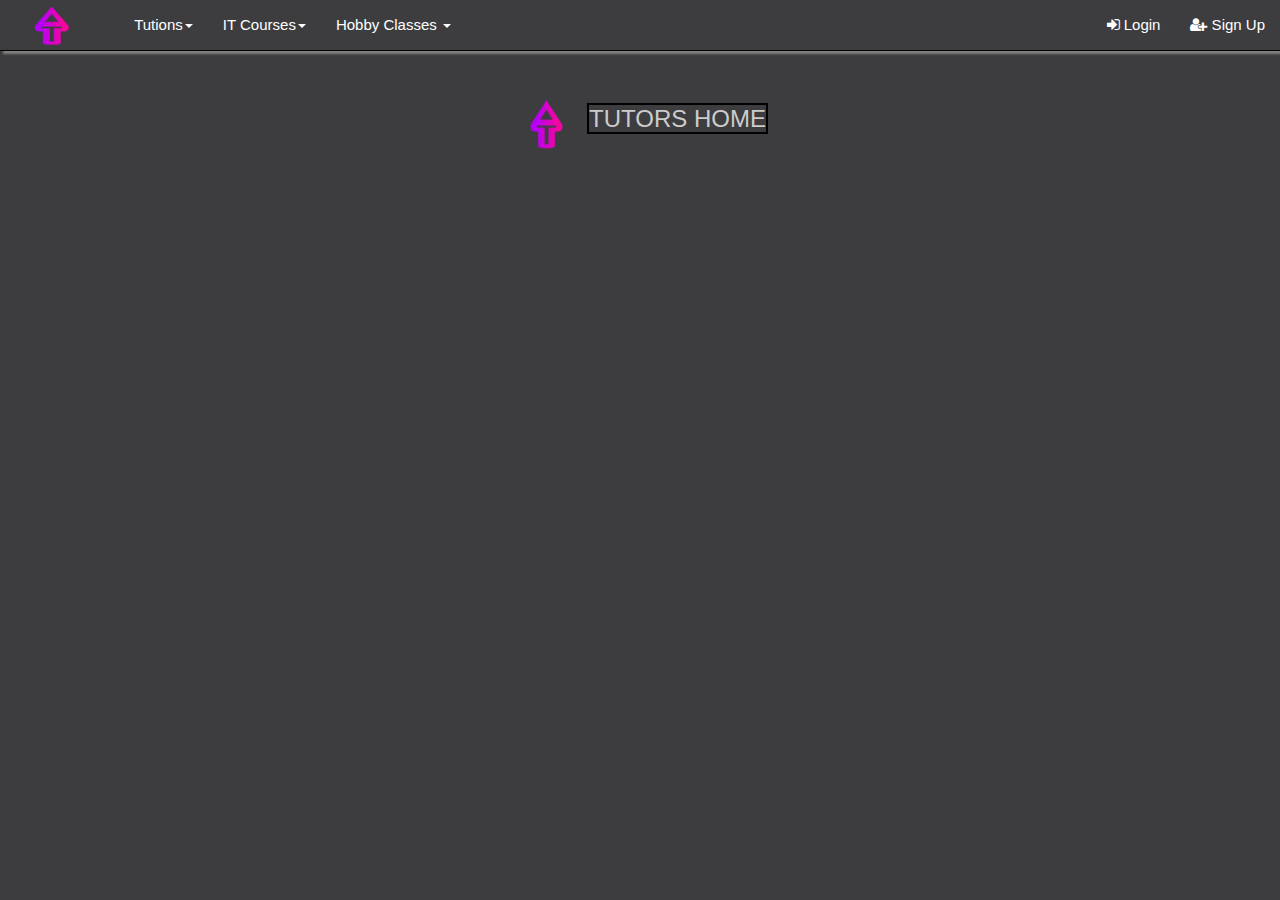
==== commit 3660a625: "editing homepage" ====
--- a/index.html
+++ b/index.html
@@ -10,6 +10,10 @@
     <link rel="stylesheet" href="index.css">
     <script src="https://ajax.googleapis.com/ajax/libs/jquery/1.12.4/jquery.min.js"></script>
     <script src="https://maxcdn.bootstrapcdn.com/bootstrap/3.3.7/js/bootstrap.min.js"></script>
+    
+    <!-- default favicon -->
+    <link rel="icon" href="images/logo.png" sizes="16*16 32*32 64*64" type="image/png">
+  
     <script async src="index.js"></script>
 </head>
 <body>
@@ -191,12 +195,18 @@
               </li>
             </ul>
             <ul class="nav navbar-nav navbar-right">
-              <li class="login"><a href="elements/login2/login2.html">Login</a></li>
-              <li class="signup"><a href="elements/login/login.html">Sign Up</a></li>
+              <li class="login"><a href="elements/login2/login2.html"><i class="fa fa-sign-in"></i> Login</a></li>
+              <li class="signup"><a href="elements/login/login.html"><i class="fa fa-user-plus"></i> Sign Up</a></li>
             </ul>
           </div>
         </div>
       </div>
-      
+      <div class="home-div col-sm-12 col-md-12 col-lg-12">
+        <div>
+          <div class="logo-div">
+            <div class=""><img alt="Logo" src="images/logo.png" style="width: 75px;height: 100px;"><span class="home-txt">Tutors Home</span></div>
+          </div>
+        </div>
+      </div>
 </body>
 </html>--- a/index.css
+++ b/index.css
@@ -1,5 +1,6 @@
 body {
-  margin: 6px;
+  margin: 0;
+  background-color: #3d3d40;
 }
 .navbar-brand > img {
   position: relative;
@@ -12,10 +13,9 @@
   font-size: 15px;
   font-weight: 500;
   color: #fff;
-  background: rgb(58, 56, 56);
+  background-color: #3d3d40;
   border-color: #000000;
-  border-radius: 10px 10px 10px 10px;
-  box-shadow: 24px 24px 15px 0px rgba(20, 30, 20, 0.2);
+  box-shadow: 3px 3px 2px grey;
 }
 .navbar-default .navbar-nav > li > a {
   color: #ffffff;
@@ -104,3 +104,22 @@
     color: rgb(95, 94, 94);
   }
 }
+
+.home-div {
+  margin: 0;
+  display: flex;
+  justify-content: center;
+  align-items: center;
+  text-transform: uppercase;
+  font-size: 24px;
+  color: #ccc;
+  font-weight: 500;
+  margin-top: 0px;
+}
+.logo-div {
+  position: static;
+}
+.home-txt {
+  position: relative;
+  border: 2px solid #000000;
+}
